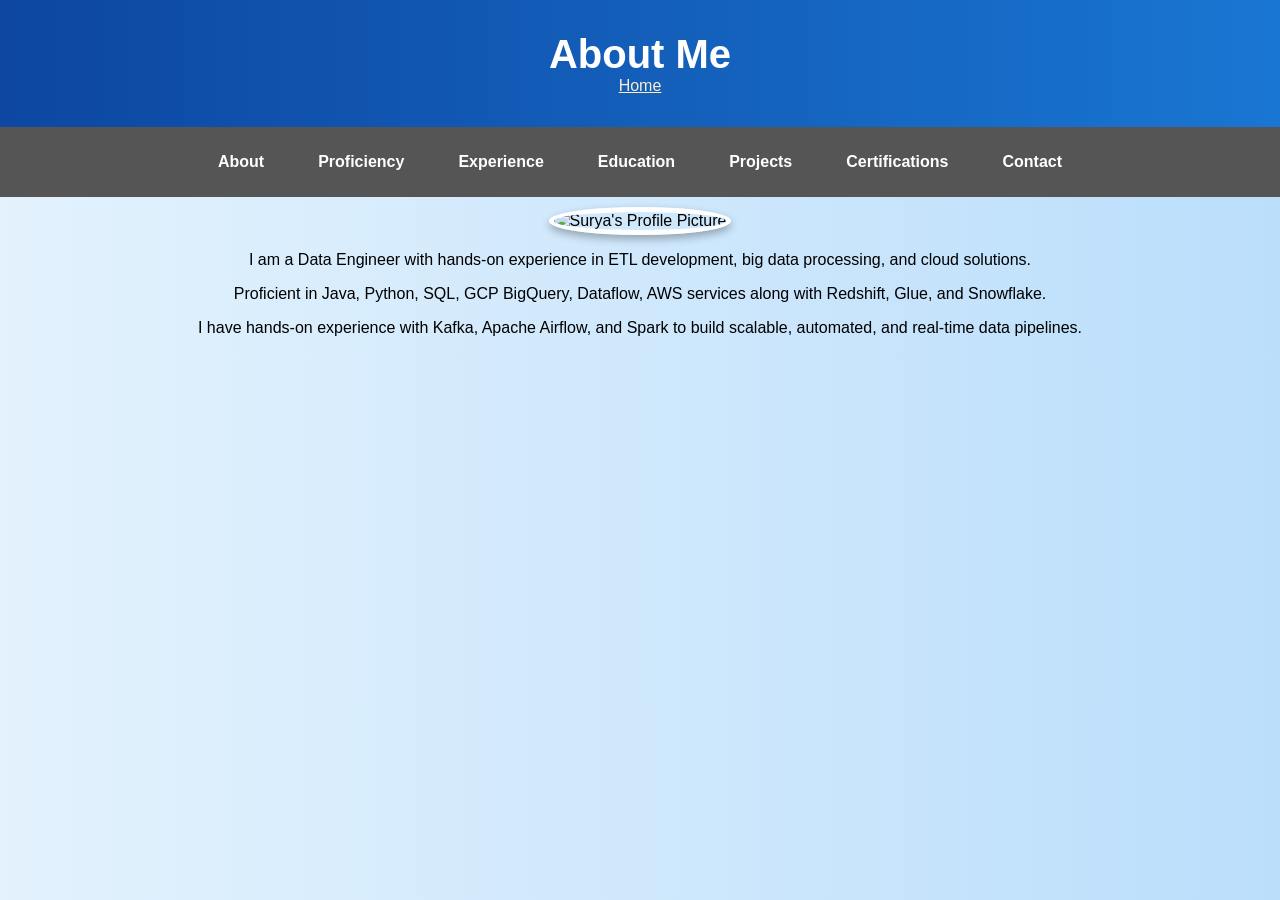
==== about.html @ afa7f7b5 "Add files via upload" ====
<!DOCTYPE html>
<html lang="en">
<head>
    <meta charset="UTF-8">
    <meta name="viewport" content="width=device-width, initial-scale=1.0">
    <title>About - Surya</title>
    <link rel="stylesheet" href="style.css">
</head>
<body>
    <header>
        <h1>About Me</h1>
        <a href="index.html" style="color: blanchedalmond;">Home</a>
    </header>
    <nav>
        <ul>
            <li><a href="about.html">About</a></li>
            <li><a href="proficiency.html">Proficiency</a></li>
            <li><a href="experience.html">Experience</a></li>
            <li><a href="education.html">Education</a></li>
            <li><a href="projects.html">Projects</a></li>
            <li><a href="certifications.html">Certifications</a></li>
            <li><a href="contact.html">Contact</a></li>
        </ul>
    </nav>
    <section>
        <img src="images/dataengineering.webp" alt="Surya's Profile Picture" class="profile-img">
        <p>I am a Data Engineer with hands-on experience in ETL development, big data processing, and cloud solutions.</p>  
    <p>Proficient in Java, Python, SQL, GCP BigQuery, Dataflow, AWS services along with Redshift, Glue, and Snowflake.</p>  
</p> I have hands-on experience with Kafka, Apache Airflow, and Spark to build scalable, automated, and real-time data pipelines.</p>
    </section>
</body>
</html>
---- style.css ----
/* General Styles */
body {
    font-family: Arial, sans-serif;
    margin: 0;
    padding: 0;
    background: linear-gradient(to right, #e3f2fd, #bbdefb); /* Professional gradient background */
    text-align: center;
}

header {
    background: linear-gradient(to right, #0d47a1, #1976d2);
    color: white;
    text-align: center;
    padding: 2rem;
}

header h1 {
    margin: 0;
    font-size: 2.5rem;
    animation: fadeIn 1.5s ease-in-out;
}

nav {
    background: #555;
    padding: 10px;
}

nav ul {
    display: flex;
    justify-content: center;
    list-style: none;
    padding: 0;
}

nav ul li {
    margin: 0 15px;
}

nav ul li a {
    text-decoration: none;
    color: white;
    font-weight: bold;
    padding: 8px 12px;
    transition: 0.3s;
}

nav ul li a:hover {
    background-color: #777;
    border-radius: 5px;
}

/* About Section Styling */
.about-section {
    max-width: 900px;
    margin: 20px auto;
    background: linear-gradient(to right, #f0f4c3, #c5e1a5); /* Light green gradient for contrast */
    padding: 2rem;
    border-radius: 10px;
    box-shadow: 0px 4px 6px rgba(0, 0, 0, 0.2);
    text-align: center;
    animation: fadeIn 1s ease-in-out;
    color: black;
}

/* Section Cards with Different Shade */
.section {
    max-width: 900px;
    margin: 20px auto;
    background: linear-gradient(to right, #dfe6e9, #b2bec3); /* Different shade for section cards */
    padding: 2rem;
    border-radius: 10px;
    box-shadow: 0px 4px 6px rgba(0, 0, 0, 0.2);
    text-align: center;
    animation: slideUp 1s ease-in-out;
    color: black; /* Text color set to black */
    font-weight: bold;
}

footer {
    background: #0d47a1;
    color: white;
    text-align: center;
    padding: 1rem;
    margin-top: 20px;
}

.about-container {
    display: flex;
    flex-direction: column;
    align-items: center;
    gap: 15px;
}

/* Profile Image */
.profile-img {
    width: 180px;
    height: 180px;
    border-radius: 50%;
    margin-top: 10px;
    border: 5px solid white;
    box-shadow: 0px 4px 8px rgba(0, 0, 0, 0.3);
    object-fit: cover
    transition: transform 0.3s ease-in-out;
}

.profile-img:hover {
    transform: scale(1.1);
}

/* Skill Icons */
.skill-icons img {
    width: 40px;
    height: 40px;
    margin: 5px;
    transition: transform 0.3s;
}

.skill-icons img:hover {
    transform: scale(1.2);
}

/* Experience, Projects, Education & Certification Cards */
.proficiency-card {
    background: rgba(0, 0, 0, 0.1); /* Lighter shade for contrast */
    padding: 1.5rem;
    margin: 1rem auto;
    border-radius: 10px;
    box-shadow: 3px 3px 6px rgba(0, 0, 0, 0.2);
    text-align: center;
    max-width: 800px;
    transition: transform 0.3s ease-in-out;
    color: black; /* Text color set to black */
    font-weight: bold;
}

.experience-card, .project-card, .education-card, .certification-card {
    background: rgba(0, 0, 0, 0.1); /* Lighter shade for contrast */
    padding: 1.5rem;
    margin: 1rem auto;
    border-radius: 10px;
    box-shadow: 3px 3px 6px rgba(0, 0, 0, 0.2);
    text-align: left;
    max-width: 800px;
    transition: transform 0.3s ease-in-out;
    color: black; /* Text color set to black */
    font-weight: bold;
}

.proficiency-card:hover,.experience-card:hover, .project-card:hover, .education-card:hover, .certification-card:hover {
    transform: scale(1.02);
}

.experience-card h3 {
    color: white;
}
.project-card h3, .education-card h3, .certification-card h3 {
    color: black;
}



/* Set a max width for better alignment */
.experience-card {
    position: relative;
    background-size: cover;
    background-position: center;
    color: white;
    padding: 20px auto;
    margin: 20px auto;
    border-radius: 10px;
    overflow: hidden;
    width: 80%; /* Adjust this for desired width */
    max-width: 800px; /* Prevents it from being too wide */
    text-align: left; /* Keeps text formatting */
}

/* Overlay for readability */
.experience-card::before {
    content: "";
    position: absolute;
    top: 0;
    left: 0;
    width: 100%;
    height: 100%;
    background: rgba(0, 0, 0, 0.6); /* Dark overlay */
    z-index: 1;
}

/* Ensuring text stays above the overlay */
.experience-card * {
    position: relative;
    z-index: 2;
}

/* Background images */
.cloud-engineer {
    background-image: url('images/cloud-engineer.webp');
}

.big-data-engineer {
    background-image: url('images/big-data-engineer.webp');
}

.associative-data-engineer {
    background-image: url('images/associative-data-engineer.jpg');
}

.engineer-ai-big-data {
    background-image: url('images/engineer-ai-big-data.webp');
}

.automation-test-engineer {
    background-image: url('images/automation-test-engineer.png');
}



.education-card {
    display: flex;
    align-items: center;
    background: rgba(0, 0, 0, 0.1);
    padding: 15px auto;
    margin: 15px auto;
    border-radius: 8px;
    box-shadow: 2px 2px 10px rgba(0, 0, 0, 0.1);
}

.edu-logo {
    width: 80px; /* Adjust size as needed */
    height: auto;
    margin-right: 15px;
    border-radius: 5px;
}


/* Project Cards */
.project-card img {
    width: 150px;
    height: auto;
    border-radius: 5px;
    margin-bottom: 15px;
}


.project-card p {
    font-size: 16px;
}

.project-card ul {
    text-align: left;
    list-style: square;
    padding-left: 20px;
}

/* Certification Logos */
.certification-card img {
    width: 70px;
    height: auto;
    margin-right: 10px;
    vertical-align: middle;
}

/* Contact Page */
.contact-card {
    text-align: center;
    padding: 20px;
}

.contact-card img {
    width: 120px;
    border-radius: 50%;
    margin-bottom: 10px;
    transition: transform 0.3s;
}

.contact-card img:hover {
    transform: scale(1.1);
}

.contact-info p {
    font-size: 18px;
    display: flex;
    align-items: center;
    justify-content: center;
    margin: 10px 0;
}

.contact-info img {
    width: 20px;
    margin-right: 10px;
}

/* Animations */
@keyframes fadeIn {
    from { opacity: 0; transform: translateY(20px); }
    to { opacity: 1; transform: translateY(0); }
}

@keyframes slideUp {
    from { transform: translateY(20px); opacity: 0; }
    to { transform: translateY(0); opacity: 1; }
}

/* Responsive Design */
@media (max-width: 768px) {
    nav ul {
        flex-direction: column;
        align-items: center;
    }

    .section {
        padding: 1rem;
    }

    .contact-info p {
        font-size: 16px;
    }
}
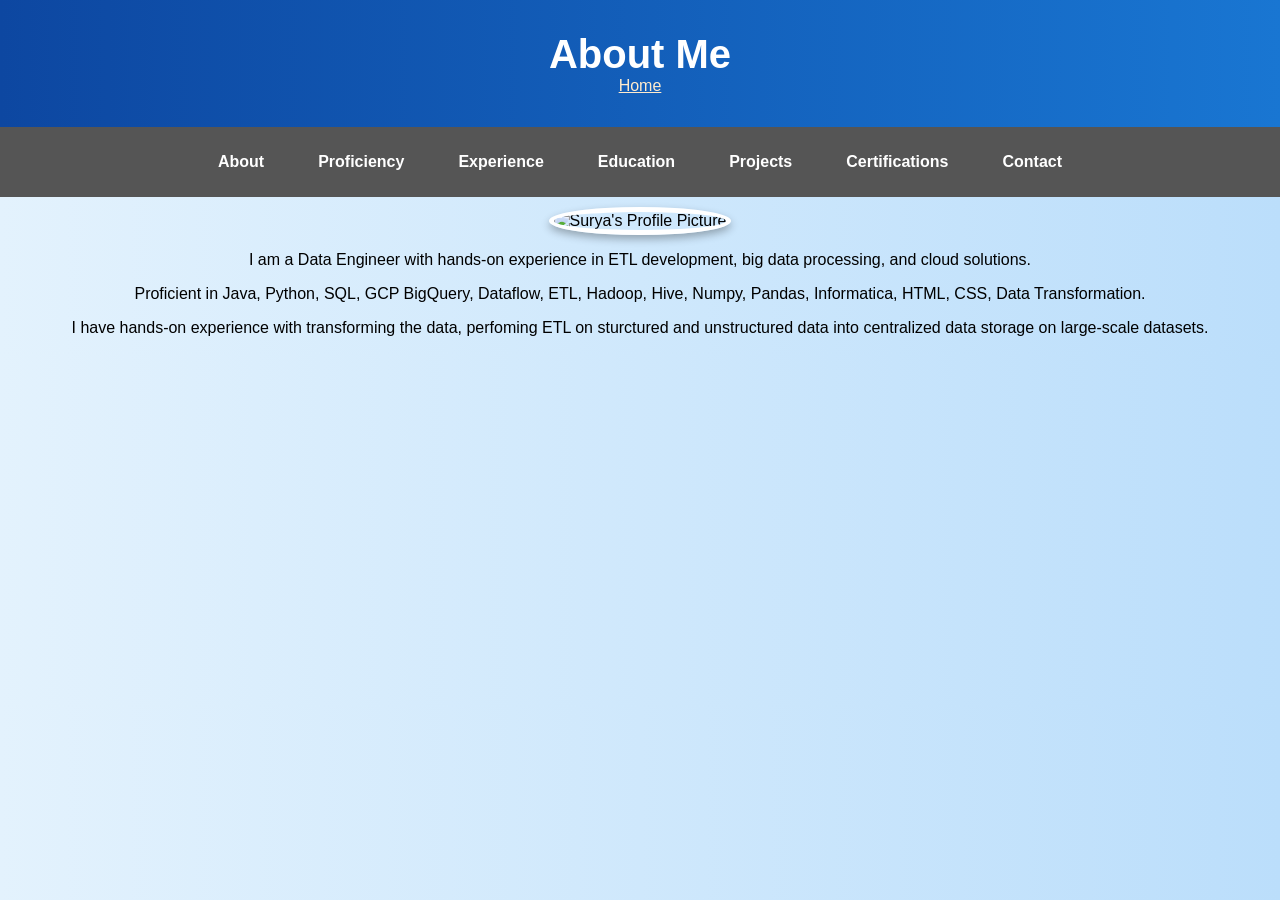
==== commit 042aaf5c: "Add files via upload" ====
--- a/about.html
+++ b/about.html
@@ -25,8 +25,8 @@
     <section>
         <img src="images/dataengineering.webp" alt="Surya's Profile Picture" class="profile-img">
         <p>I am a Data Engineer with hands-on experience in ETL development, big data processing, and cloud solutions.</p>  
-    <p>Proficient in Java, Python, SQL, GCP BigQuery, Dataflow, AWS services along with Redshift, Glue, and Snowflake.</p>  
-</p> I have hands-on experience with Kafka, Apache Airflow, and Spark to build scalable, automated, and real-time data pipelines.</p>
+    <p>Proficient in Java, Python, SQL, GCP BigQuery, Dataflow, ETL, Hadoop, Hive, Numpy, Pandas, Informatica, HTML, CSS, Data Transformation.</p>  
+<p> I have hands-on experience with transforming the data, perfoming ETL on sturctured and unstructured data into centralized data storage on large-scale datasets.</p>
     </section>
 </body>
 </html>
